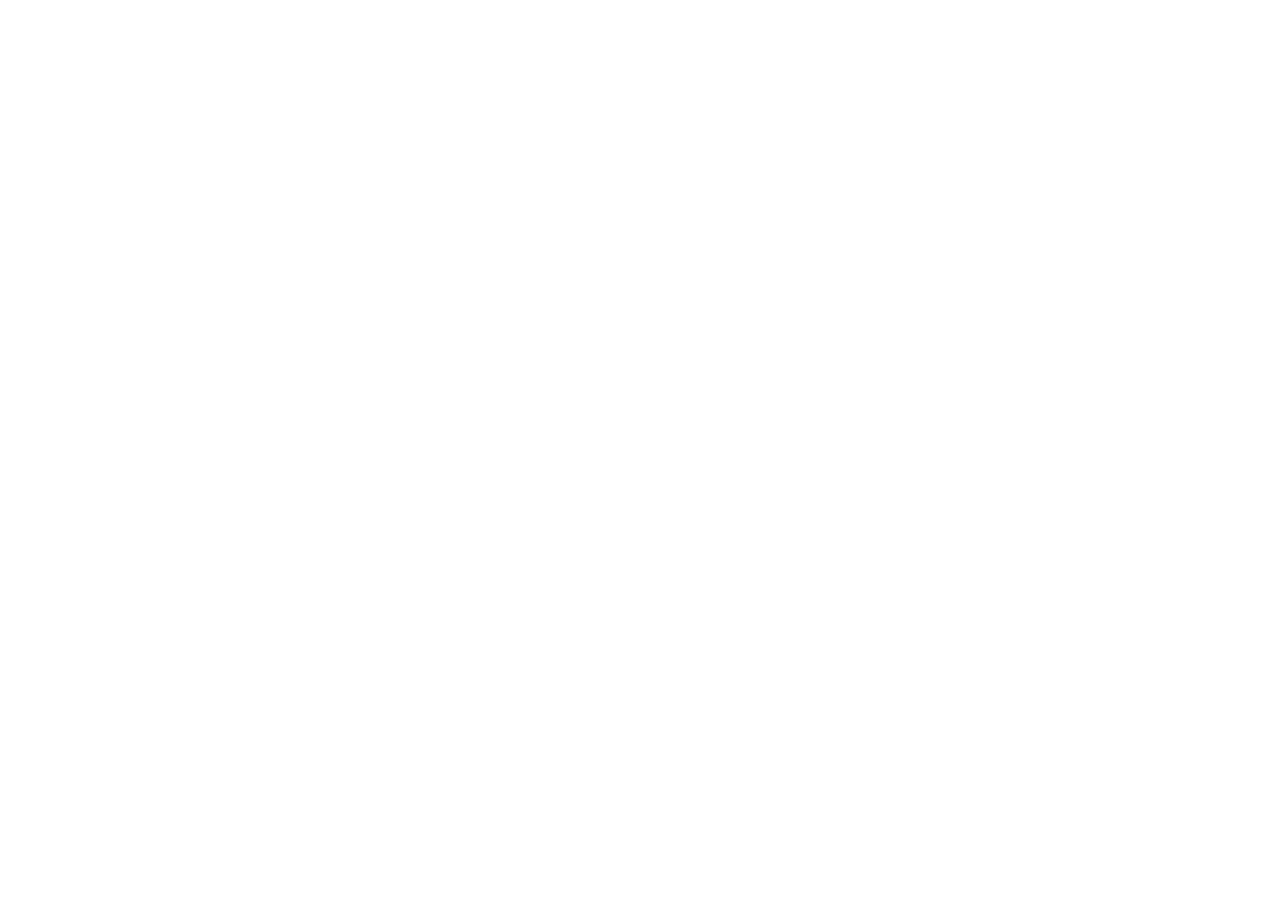
==== login.html @ 2ab853c5 "tela de registro pronta" ====
<!DOCTYPE html>
<html lang="en">
<head>
    <meta charset="UTF-8">
    <meta name="viewport" content="width=device-width, initial-scale=1.0">
    <title>Faça login</title>
</head>
<body>
    
</body>
</html>
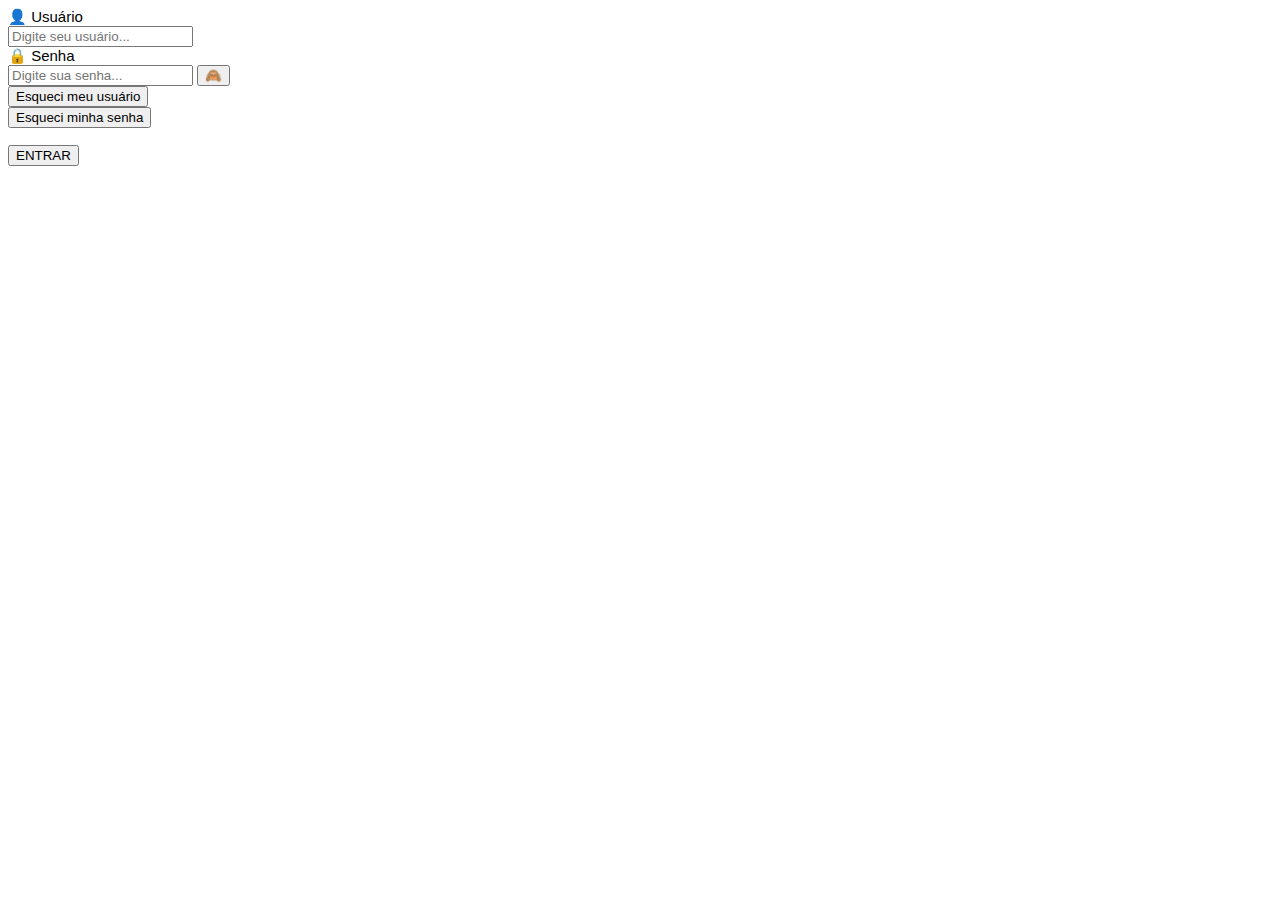
==== commit 64871af7: "added login page" ====
--- a/login.html
+++ b/login.html
@@ -3,9 +3,78 @@
 <head>
     <meta charset="UTF-8">
     <meta name="viewport" content="width=device-width, initial-scale=1.0">
+    <link rel="stylesheet" href="style.css">
     <title>Faça login</title>
 </head>
 <body>
-    
+    <div class="content-container">
+        <div class="content">
+            <label for="username">👤 Usuário<br></label>
+            <input type="text" id="username" placeholder="Digite seu usuário..." required>
+        </div>
+        <div class="content">
+            <label for="password">🔒 Senha<br></label>
+            <input type="password" id="password" placeholder="Digite sua senha..." required>
+            <button type="button" id="toggle-password" onclick="togglePasswordVisibility('password', 'toggle-password')">🙈</button>
+        </div>
+        <div class="content">
+            <button type="button" id="forgot-username">Esqueci meu usuário</button>
+        </div>
+        <div class="content">
+            <button type="button" id="forgot-password">Esqueci minha senha</button>
+        </div>
+        <div class="content">
+            <a id="alerta"></a><br>
+            <button type="button" id="submmit-login-form" onclick="loginUser()">ENTRAR</button>
+        </div>
+    </div>
+    <script>
+        function togglePasswordVisibility(field, button) {
+            const passwordField = document.getElementById(field);
+            const toggleButton = document.getElementById(button);
+
+            if (passwordField.type === 'password') {
+                passwordField.type = 'text';
+                toggleButton.textContent = '🙊';
+            } else {
+                passwordField.type = 'password';
+                toggleButton.textContent = '🙈';
+            }
+        }
+        function loginUser() {
+            var username = document.getElementById('username').value;
+            var password = document.getElementById('password').value;
+            const alertText = document.getElementById('alerta');
+            var userExists = true; // for now this will be true for testing
+
+            // searches the given username in the db
+            // ...
+            // if the user exists, then userExists = true
+
+            if (userExists) {
+                if (password !== '') {
+                var password_on_db = '123'; // fow now i will set this as 123 for testing
+                // do querys in the db to get the password related to the given username
+                // set password_on_db as the getted password
+
+                // chekcs if the passwords match
+                if (password_on_db === password) {
+                    alertText.textContent = 'Login realizado com sucesso!';
+                    localStorage.setItem('isLoggedIn', 'true');
+                    setTimeout(() => {
+                    window.location.href = 'index.html';
+                    }, 2000);
+                    
+                } else {
+                    alertText.textContent = 'Senha incorreta!';
+                }
+                } else {
+                alertText.textContent = 'Digite sua senha!';
+                }
+            } else {
+                alertText.textContent = 'Este usuário não existe!';
+            }
+        }
+    </script>
 </body>
 </html>--- a/style.css
+++ b/style.css
@@ -0,0 +1,96 @@
+.content-container {
+    width: 300;
+    margin: 0 auto;
+}
+
+.content {
+    width: 90%;
+    font-size: 15px; 
+    font-family: Arial, Helvetica, sans-serif;
+    display: block;
+}
+
+.btn-container {
+    width: 150px;
+    margin: 0 auto;
+}
+  
+.btn {
+    background-color: rgb(51, 51, 51);
+    width: 95%;
+    display: block;
+    height: 60px;
+    font-size: 15px; 
+    font-family: Arial, Helvetica, sans-serif;
+    margin: 10px;
+}
+
+.btn a {
+    color: white;
+    text-decoration: none;
+}
+
+
+/* Sidebar */
+.sidebar {
+    position: fixed;
+    top: 0;
+    left: 0;
+    width: 60px;
+    height: 100%;
+    background-color: #333;
+    overflow-x: hidden;
+    transition: 0.3s;
+    white-space: nowrap;
+  }
+
+.sidebar:hover {
+    width: 200px;
+  }
+
+.sidebar a {
+    display: flex;
+    align-items: center;
+    color: white;
+    text-decoration: none;
+    padding: 15px;
+    transition: 0.3s;
+    font-size: 15px; 
+    font-family: Arial, Helvetica, sans-serif;
+  }
+
+.sidebar a:hover {
+    background-color: #575757;
+  }
+
+/* Emojis e textos */
+.emoji {
+    display: inline-block;
+    margin-right: 10px;
+    margin-top: -8px;
+    font-size: 1.5rem;
+  }
+
+.text {
+    display: none;
+  }
+
+.sidebar:hover .text {
+    display: inline;
+  }
+
+.sidebar:hover .emoji {
+    display: none;
+  }
+
+.user-section {
+    display: none;
+  }
+
+.logged-in .logged-in-options {
+    display: block;
+  }
+
+.logged-out .logged-out-options {
+    display: block;
+  }
